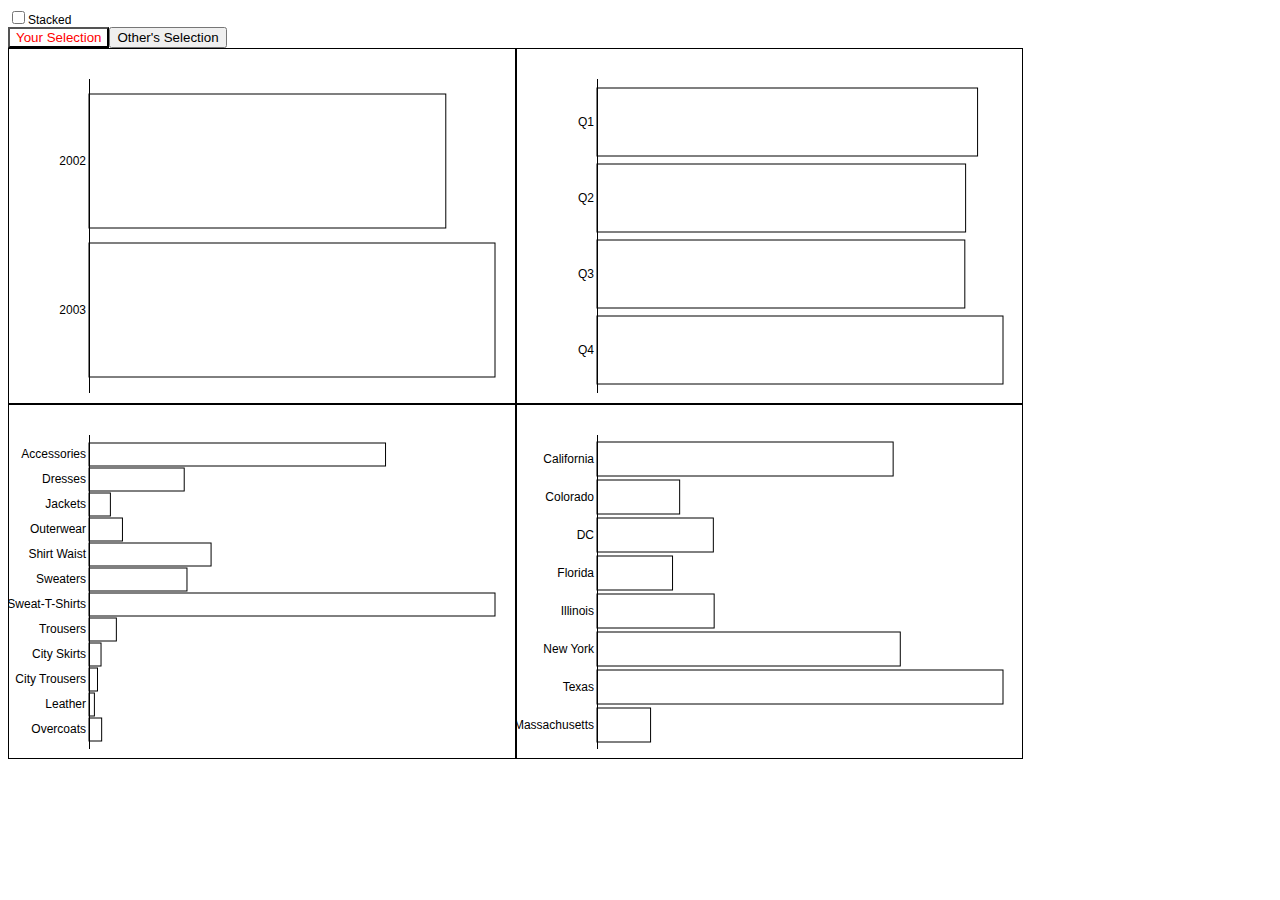
==== index.html @ 76c80e63 "Approved version after individual meeting" ====
<html>
<head>
<title>My Charting Library</title>
<style type="text/css">
div {
	border: 1px solid;
	width: 40%;
	height: 40%;
	float: left;
}
body {
	font: 12px sans-serif;
}

.bar rect {
}

.bar text.value {
	fill: white;
}

.axis {
	shape-rendering: crispEdges;
}

.axis path {
	fill: none;
}

.x.axis line {
	stroke: #fff;
	stroke-opacity: .8;
}

.y.axis path {
	stroke: black;
}

button.highlighted {
	color: red;
	background-color: white;
}
</style>
<script type="text/javascript" src="d3.js"></script>
<script type="text/javascript" src="jquery.js"></script>

<script type="text/javascript" src="dataStore.js"></script>
<script type="text/javascript" src="selection.js"></script>
<script type="text/javascript" src="charting.js"></script>
<script type="text/javascript" src="appearance.js"></script>
<script type="text/javascript" src="broadcast.js"></script>

<script type="text/javascript">
var store;
var temp;
var my_selection = new selection();
var other_selection = new selection();
var base_selection = my_selection;
var hub = new broadcast();
$(document).ready(function () {
	store = new dataStore("efashion.json", loaded);
});

function loaded (success) {
	if (!success)
		alert ("no data loaded!");
// 	var s = new selection ("Year", [2002]);
// 	s.append("Quarter", ["Q1", "Q2"]);
// 	
// 	var ss = new selection ("Year", [2003]);
// 	ss.append("Quarter", ["Q1", "Q2"]);
// 	
// 	var awesome = store.getAggregatedColumns([{"name":"Quarter", "aggregate":null},{"name":"Profit#", "aggregate":"sum"}], ["Quarter"], [s, ss, new combined_selection(s, ss, "xor"), new all_selector()]);
// 	temp = awesome;
// 	return;
// 	alert(s);
// 	alert(s.contains({"Name":"Amir", "Age": 12}));
// 	s.remove("Name", ["Amir"]);
// 	alert(s);
// 	alert(s.contains({"Name":"Amir", "Age": 12}));
// 	temp = s;
	/*var list = store.getColumns();
	$.each(list, function(i, v) {
		if (store.getColumn(v).type == "interval")
			$("#yselect").append("<option>"+v+"</option>");
		else
			$("#xselect").append("<option>"+v+"</option>");
	});
	if (store.getColumn($("#xselect").val()).type == "nominal")
		$("#aggregation").hide();
	else
		$("#aggregation").show();
	$("#change1").click(function () {
		var chart1 = new chart ("bar", $("#xselect").val(), null, $("#yselect").val(), $("#aggregation").val(), store, base_selection);
		chart1.isStacked = $("#stacked").is(":checked");
		hub.addChart(chart1);
		chart1.draw($("#main_chart1"));
	});
	$("#change2").click(function () {
		var chart2 = new chart ("bar", $("#xselect").val(), null, $("#yselect").val(), $("#aggregation").val(), store, base_selection);
		chart2.isStacked = $("#stacked").is(":checked");
		hub.addChart(chart2);
		chart2.draw($("#main_chart2"));
	});
	$("#xselect").change(function () {
		if (store.getColumn($(this).val()).type == "nominal")
			$("#aggregation").hide();
		else
			$("#aggregation").show();
	});*/
	$("#stacked").change(function () {
		hub.changeAttr("isStacked", $("#stacked").is(":checked"));
		hub.broadcast();
	});
	$("#my").click(function () { base_selection = my_selection; $(".highlighted").removeClass("highlighted"); $(this).addClass("highlighted"); });
	$("#other").click(function () { base_selection = other_selection; $(".highlighted").removeClass("highlighted"); $(this).addClass("highlighted"); });
	
	// default drawing
	var dimensions = ["Year", "Quarter", "Lines", "State"];
	for (var i = 0; i < 4; i ++) {
		var _chart = new chart ("bar", dimensions[i], null, "Sales revenue#", "sum", store, base_selection);
		_chart.isStacked = $("#stacked").is(":checked");
		hub.addChart(_chart);
		_chart.draw($("#main_chart"+(i+1)));
	}
	
	//var chart1 = new chart ("bar", "Department", null, "Age", "sum", store);
	//chart1.draw($("#main_chart"));
}
</script>
</head>
<body>
<!--
X axis:
<select id="xselect"></select><br>
Y axis:
<select id="yselect"></select>
<select id="aggregation">
<option value="sum">Sum</option>
<option value="average">Average</option>
<option value="min">Min</option>
<option value="max">Max</option>
</select>
<br>-->
<!--<button id="change1">Show in 1st</button><button id="change2">Show in 2nd</button>--><input id="stacked" type="checkbox">Stacked</input>
<span id="selection"></span><br>
<button id="my" class="highlighted">Your Selection</button><button id="other">Other's Selection</button><br>
<div id="main_chart1"></div>
<div id="main_chart2"></div>
<div id="main_chart3"></div>
<div id="main_chart4"></div>
</body>
</html>
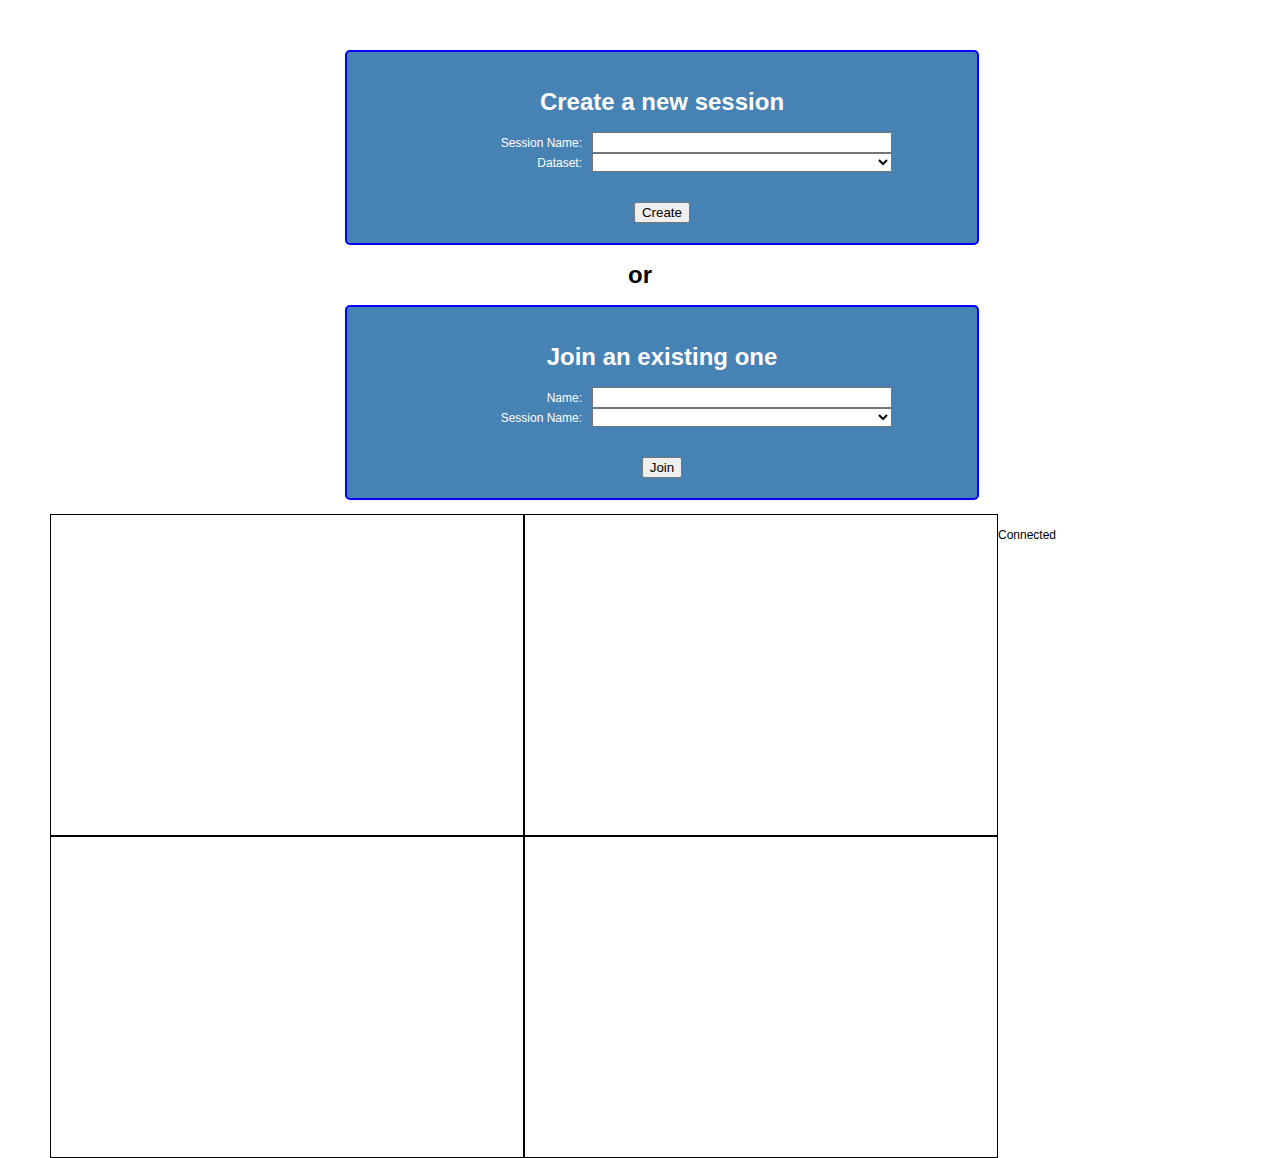
==== commit b31d79f0: "after removing old index and replacing login" ====
--- a/index.html
+++ b/index.html
@@ -1,46 +1,7 @@
 <html>
 <head>
-<title>My Charting Library</title>
-<style type="text/css">
-div {
-	border: 1px solid;
-	width: 40%;
-	height: 40%;
-	float: left;
-}
-body {
-	font: 12px sans-serif;
-}
-
-.bar rect {
-}
-
-.bar text.value {
-	fill: white;
-}
-
-.axis {
-	shape-rendering: crispEdges;
-}
-
-.axis path {
-	fill: none;
-}
-
-.x.axis line {
-	stroke: #fff;
-	stroke-opacity: .8;
-}
-
-.y.axis path {
-	stroke: black;
-}
-
-button.highlighted {
-	color: red;
-	background-color: white;
-}
-</style>
+<title>Enter brushing app</title>
+<link href="style.css" rel="stylesheet" />
 <script type="text/javascript" src="d3.js"></script>
 <script type="text/javascript" src="jquery.js"></script>
 
@@ -50,104 +11,145 @@
 <script type="text/javascript" src="appearance.js"></script>
 <script type="text/javascript" src="broadcast.js"></script>
 
+
 <script type="text/javascript">
+var datasets = {"efashion":"Fashion", "shopping_complete":"Shopping Center"};
+var dataset_dimensions = {"efashion":{"dimension": ["Year", "Quarter", "Lines", "State"], "measure":["Sales revenue#"]},
+			"shopping_complete":{"dimension": ["Gender", "Age Group", "Shopping Mall", "Frequency"], "measure":["Average Rating"]}};
+var my_id = -1;
+var my_session = -1;
+var my_dataset = '';
+var my_othersname = 'Others';
+$(document).ready (function () {
+	$("#brushing").hide();
+	$("create [name='dataset']").html("");
+	$.each(Object.keys(datasets), function (i, v) { $("#create [name='dataset']").append("<option value='" + v + "'>" + datasets[v] + "</option>"); });
+	fill_sessions ()
+	$("#create_btn").click(function () {
+		var name = $('#create [name="sessionname"]').val();
+		if (name.length < 1) {
+			alert('You should enter a name for the session');
+			return;
+		}
+		var dataset = $('#create [name="dataset"]').val();
+		$.ajax('http://142.104.68.169/server/brushing/createsession.php?name=' + name + '&dataset=' + dataset, 
+			{
+				"success": function (data) { if (data.length != 0) alert("failure with error: " + data); }
+			});
+		fill_sessions();
+	});
+	
+	$("#join_btn").click(function () {
+		var name = $('#join [name="name"]').val();
+		if (name.length < 1) {
+			alert('Enter your name please');
+			return;
+		}
+		var session = $('#join [name="session"]').val();
+		if (session == null || session.length < 1) {
+			alert('First create a session');
+			return;<option value="efashion">Fashion</option>
+		}
+		$.ajax('../../server/brushing/joinsession.php?name=' + name + '&session=' + session, 
+			{ "dataType":"json", "success": function (data) { my_session = session; my_id = data.id; my_dataset = data.dataset; jump_to_brushing(); } });
+	});
+});
+
+function fill_sessions () {
+	$("#join [name='session']").html("");
+	$.ajax('../../server/brushing/listsession.php', 
+		{ "dataType":"json", "success": function (data) { $.each(data, function (i, v) { $("#join [name='session']").append("<option value='" + v.id + "'>" + v.name + " (" + datasets[v.dataset] + ")</option>"); }); } });
+}
+
 var store;
 var temp;
 var my_selection = new selection();
 var other_selection = new selection();
 var base_selection = my_selection;
 var hub = new broadcast();
-$(document).ready(function () {
-	store = new dataStore("efashion.json", loaded);
-});
+function jump_to_brushing () {
+	$("#login").hide();
+	$("#brushing").show();
+	store = new dataStore(my_dataset + ".json", loaded);
+}
 
 function loaded (success) {
 	if (!success)
 		alert ("no data loaded!");
-// 	var s = new selection ("Year", [2002]);
-// 	s.append("Quarter", ["Q1", "Q2"]);
-// 	
-// 	var ss = new selection ("Year", [2003]);
-// 	ss.append("Quarter", ["Q1", "Q2"]);
-// 	
-// 	var awesome = store.getAggregatedColumns([{"name":"Quarter", "aggregate":null},{"name":"Profit#", "aggregate":"sum"}], ["Quarter"], [s, ss, new combined_selection(s, ss, "xor"), new all_selector()]);
-// 	temp = awesome;
-// 	return;
-// 	alert(s);
-// 	alert(s.contains({"Name":"Amir", "Age": 12}));
-// 	s.remove("Name", ["Amir"]);
-// 	alert(s);
-// 	alert(s.contains({"Name":"Amir", "Age": 12}));
-// 	temp = s;
-	/*var list = store.getColumns();
-	$.each(list, function(i, v) {
-		if (store.getColumn(v).type == "interval")
-			$("#yselect").append("<option>"+v+"</option>");
-		else
-			$("#xselect").append("<option>"+v+"</option>");
-	});
-	if (store.getColumn($("#xselect").val()).type == "nominal")
-		$("#aggregation").hide();
-	else
-		$("#aggregation").show();
-	$("#change1").click(function () {
-		var chart1 = new chart ("bar", $("#xselect").val(), null, $("#yselect").val(), $("#aggregation").val(), store, base_selection);
-		chart1.isStacked = $("#stacked").is(":checked");
-		hub.addChart(chart1);
-		chart1.draw($("#main_chart1"));
-	});
-	$("#change2").click(function () {
-		var chart2 = new chart ("bar", $("#xselect").val(), null, $("#yselect").val(), $("#aggregation").val(), store, base_selection);
-		chart2.isStacked = $("#stacked").is(":checked");
-		hub.addChart(chart2);
-		chart2.draw($("#main_chart2"));
-	});
-	$("#xselect").change(function () {
-		if (store.getColumn($(this).val()).type == "nominal")
-			$("#aggregation").hide();
-		else
-			$("#aggregation").show();
-	});*/
 	$("#stacked").change(function () {
 		hub.changeAttr("isStacked", $("#stacked").is(":checked"));
 		hub.broadcast();
 	});
-	$("#my").click(function () { base_selection = my_selection; $(".highlighted").removeClass("highlighted"); $(this).addClass("highlighted"); });
-	$("#other").click(function () { base_selection = other_selection; $(".highlighted").removeClass("highlighted"); $(this).addClass("highlighted"); });
 	
 	// default drawing
-	var dimensions = ["Year", "Quarter", "Lines", "State"];
+	var dimensions = dataset_dimensions[my_dataset].dimension;
+	var measure = dataset_dimensions[my_dataset].measure[0];
 	for (var i = 0; i < 4; i ++) {
-		var _chart = new chart ("bar", dimensions[i], null, "Sales revenue#", "sum", store, base_selection);
-		_chart.isStacked = $("#stacked").is(":checked");
+		var _chart = new chart ("bar", dimensions[i], null, measure, "sum", store, base_selection);
+		_chart.isStacked = false;
 		hub.addChart(_chart);
 		_chart.draw($("#main_chart"+(i+1)));
 	}
-	
-	//var chart1 = new chart ("bar", "Department", null, "Age", "sum", store);
-	//chart1.draw($("#main_chart"));
+
+	setTimeout("download_selection();", 2000);
+}
+
+function upload_selection () {
+	$.ajax("../../server/brushing/setselection.php?session="+my_session+"&user="+my_id+"&selection="+JSON.stringify(my_selection.selection),
+		{ "success": function (data) { if (data.length > 0) alert ("failure with error: " + data); } });
+}
+
+function download_selection () {
+	$.ajax("../../server/brushing/getselection.php?session="+my_session+"&user="+my_id,
+		{ "dataType":"json", 
+			"error": function (jqXHR, textStatus, errorThrown) { $("#status").html("Not Connected"); alert(jqXHR + " " + textStatus + " " + errorThrown); }, 
+			"success": function (data) { 
+				$("#status").html("Not Connected"); 
+				if (data.length > 0) { 
+					my_othersname = data[0].name;
+					var temp_other_selection = data[0].selection.replace(/'/g, "\"");
+					if (temp_other_selection == "")
+						temp_other_selection = "{}";
+					if (JSON.stringify(other_selection.selection) != temp_other_selection) {
+						other_selection.selection = JSON.parse(data[0].selection.replace(/'/g, "\"")); 
+						hub.broadcast();
+					}
+				} 
+				$("#status").html("Connected"); 
+				setTimeout("download_selection();", 2000); } 
+		}
+	);
 }
 </script>
 </head>
+
 <body>
-<!--
-X axis:
-<select id="xselect"></select><br>
-Y axis:
-<select id="yselect"></select>
-<select id="aggregation">
-<option value="sum">Sum</option>
-<option value="average">Average</option>
-<option value="min">Min</option>
-<option value="max">Max</option>
-</select>
-<br>-->
-<!--<button id="change1">Show in 1st</button><button id="change2">Show in 2nd</button>--><input id="stacked" type="checkbox">Stacked</input>
-<span id="selection"></span><br>
-<button id="my" class="highlighted">Your Selection</button><button id="other">Other's Selection</button><br>
-<div id="main_chart1"></div>
-<div id="main_chart2"></div>
-<div id="main_chart3"></div>
-<div id="main_chart4"></div>
+<div id="login">
+	<div id="create">
+	<h1>Create a new session</h1>
+	<span class="label">Session Name:</span><input name="sessionname" /><br/>
+	<span class="label">Dataset:</span><select name="dataset">
+	</select><br/>
+	<button id="create_btn">Create</button>
+	</div>
+	<h1>or</h1>
+	<div id="join">
+	<h1>Join an existing one</h1>
+	<span class="label">Name:</span><input name="name" /><br/>
+	<span class="label">Session Name:</span><select name="session">
+	<!-- sample <option value="1">test</option>-->
+	</select><br/>
+	<button id="join_btn">Join</button>
+	</div>
+</div>
+
+<div id="brushing">
+	<span id="selection"></span><br/>
+	<div class="chart" id="main_chart1"></div>
+	<div class="chart" id="main_chart2"></div>
+	<div class="chart" id="main_chart3"></div>
+	<div class="chart" id="main_chart4"></div>
+	<br/><span id="status">Connected</span>
+</div>
 </body>
-</html>
+</html>--- a/style.css
+++ b/style.css
@@ -0,0 +1,72 @@
+div.chart {
+	border: 1px solid;
+	width: 40%;
+	height: 40%;
+	float: left;
+}
+body {
+	font: 12px sans-serif;
+}
+
+.bar rect {
+}
+
+.bar text.value {
+	fill: white;
+}
+
+.axis {
+	shape-rendering: crispEdges;
+}
+
+.axis path {
+	fill: none;
+}
+
+.x.axis line {
+	stroke: #fff;
+	stroke-opacity: .8;
+}
+
+.y.axis path {
+	stroke: black;
+}
+
+button.highlighted {
+	color: red;
+	background-color: white;
+}
+
+body {
+	margin: 50px;
+}
+h1 {
+	text-align:center;
+}
+
+div#create, div#join {
+	position: relative;
+	left: 25%;
+	text-align: center;
+	border: 2px blue solid;
+	background-color: steelblue;
+	color: white;
+	border-radius: 5px;
+	width: 50% !important;
+	padding: 20px;
+}
+
+span.label {
+	display: inline-block;
+	width: 150px;
+	text-align: right;
+	padding-right: 10px;
+}
+
+input, select {
+	width: 300px;
+}
+
+button {
+	margin-top: 30px;
+}
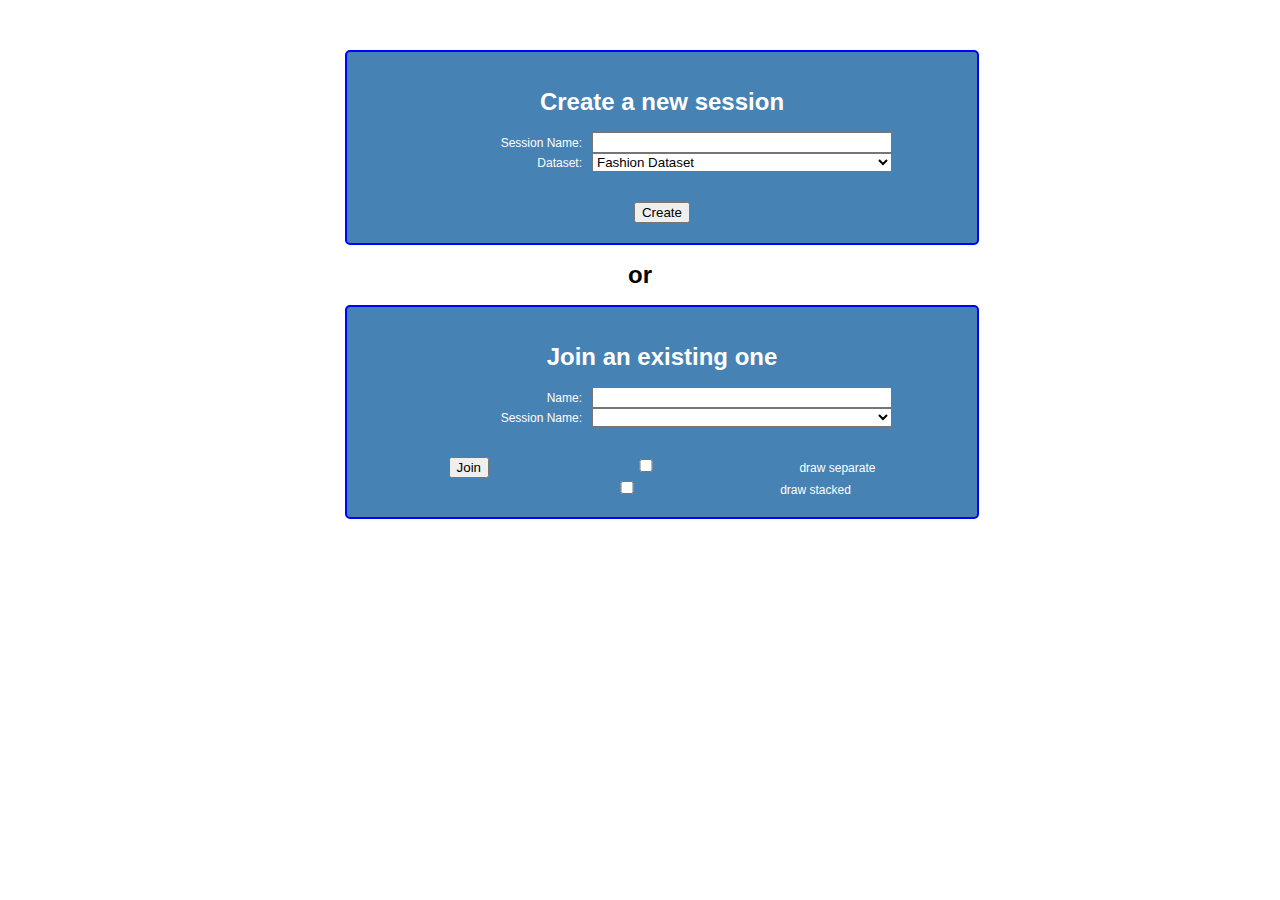
==== commit be8d8bba: "draw separate and stacked added" ====
--- a/index.html
+++ b/index.html
@@ -10,21 +10,38 @@
 <script type="text/javascript" src="charting.js"></script>
 <script type="text/javascript" src="appearance.js"></script>
 <script type="text/javascript" src="broadcast.js"></script>
+<script type="text/javascript" src="logger.js"></script>
+<script type="text/javascript" src="chartDrawer.js"></script>
 
 
 <script type="text/javascript">
-var datasets = {"efashion":"Fashion", "shopping_complete":"Shopping Center"};
-var dataset_dimensions = {"efashion":{"dimension": ["Year", "Quarter", "Lines", "State"], "measure":["Sales revenue#"]},
-			"shopping_complete":{"dimension": ["Gender", "Age Group", "Shopping Mall", "Frequency"], "measure":["Average Rating"]}};
+var datasets = {"efashion":"Fashion Dataset", "shopping_complete":"Shopping Center", "carbon": "Carbon Emission", "smoking_small":"Smoking, small version",
+		"baseball": "Baseball Dataset", "cereal": "Cereal Dataset", "earthquake":"Earthquake Dataset", "nhl":"NHL Dataset", "sleeping": "Sleeping Patterns"};
+var dataset_dimensions = {"efashion":{"dimension": ["Year", "Quarter", "Lines", "State"], "measure":["Sales revenue#"], "aggregation":"sum"},
+			"shopping_complete":{"dimension": ["Gender", "Age Group", "Shopping Mall", "Frequency"], "measure":["Average Rating"], "aggregation":"average"},
+			"carbon":{"dimension": ["Country"], "measure": ["Total CO2, 2005, million tonnes", "Cars per 1000 people"], "aggregation":"sum"},
+			"smoking_small":{"dimension":["Gender", "Race", "Age", "Smoked > 100 Cigarettes in Lifetime"], "measure":["Cholesterol (mg/100mL)"], "aggregation":"sum"},
+			"baseball":{"dimension":["Year", "League", "Rank", "Fielding Percentage"], "measure":["Wins"], "aggregation":"sum"}};
 var my_id = -1;
 var my_session = -1;
 var my_dataset = '';
 var my_othersname = 'Others';
+var last_moved = new Date();
+var last_clicked = new Date();
+var draw_separate = false;
 $(document).ready (function () {
 	$("#brushing").hide();
 	$("create [name='dataset']").html("");
 	$.each(Object.keys(datasets), function (i, v) { $("#create [name='dataset']").append("<option value='" + v + "'>" + datasets[v] + "</option>"); });
-	fill_sessions ()
+	fill_sessions ();
+	$("#log").click(function () {
+		$.ajax("http://142.104.68.169/server/brushing/log.php", {
+			type:"POST",
+			data: { session: my_session, user: my_id, log: JSON.stringify(logs) }
+		});
+	});
+	$("#log, #status").hide();
+	$(document).keypress(function (e) { if(e.charCode == 108) $("#log, #status").toggle(); });
 	$("#create_btn").click(function () {
 		var name = $('#create [name="sessionname"]').val();
 		if (name.length < 1) {
@@ -48,8 +65,9 @@
 		var session = $('#join [name="session"]').val();
 		if (session == null || session.length < 1) {
 			alert('First create a session');
-			return;<option value="efashion">Fashion</option>
-		}
+			return;
+		}
+		draw_separate = ($("#login [name='draw_separate']").is(":checked"));
 		$.ajax('../../server/brushing/joinsession.php?name=' + name + '&session=' + session, 
 			{ "dataType":"json", "success": function (data) { my_session = session; my_id = data.id; my_dataset = data.dataset; jump_to_brushing(); } });
 	});
@@ -67,29 +85,61 @@
 var other_selection = new selection();
 var base_selection = my_selection;
 var hub = new broadcast();
+var alternative_hub = new broadcast();
 function jump_to_brushing () {
 	$("#login").hide();
 	$("#brushing").show();
-	store = new dataStore(my_dataset + ".json", loaded);
+	store = new dataStore("data/" + my_dataset + ".json", loaded);
 }
 
 function loaded (success) {
 	if (!success)
 		alert ("no data loaded!");
-	$("#stacked").change(function () {
-		hub.changeAttr("isStacked", $("#stacked").is(":checked"));
-		hub.broadcast();
-	});
 	
 	// default drawing
 	var dimensions = dataset_dimensions[my_dataset].dimension;
-	var measure = dataset_dimensions[my_dataset].measure[0];
-	for (var i = 0; i < 4; i ++) {
-		var _chart = new chart ("bar", dimensions[i], null, measure, "sum", store, base_selection);
-		_chart.isStacked = false;
-		hub.addChart(_chart);
-		_chart.draw($("#main_chart"+(i+1)));
+	var measures = dataset_dimensions[my_dataset].measure;
+	var max = dimensions.length;
+	if (max < measures.length) max = measures.length;
+	if (draw_separate && max > 2) max = 2;
+	for (var i = 0; i < max; i ++) {
+		var dimension, measure;
+		if (i < dimensions.length) dimension = dimensions[i];
+		else dimension = dimensions[0];
+		if (i < measures.length) measure = measures[i];
+		else measure = measures[0];
+		var _chart = chartDrawer ("bar", dimension, null, measure, dataset_dimensions[my_dataset].aggregation, 
+				store, hub, my_selection, other_selection, true, !draw_separate, $("#stacked").is(":checked"), true, "#main_chart"+(i+1));
 	}
+	if (draw_separate) {
+		for (var i = 0; i < max; i ++) {
+			var dimension, measure;
+			if (i < dimensions.length) dimension = dimensions[i];
+			else dimension = dimensions[0];
+			if (i < measures.length) measure = measures[i];
+			else measure = measures[0];
+			var _chart = chartDrawer ("bar", dimension, null, measure, dataset_dimensions[my_dataset].aggregation, 
+				store, alternative_hub, my_selection, other_selection, false, true, $("#stacked").is(":checked"), false, "#main_chart"+(i+3));
+		}
+	}
+
+	$(document).mousemove(function () {
+		var now = new Date();
+		var diff = (now.getTime() - last_moved.getTime());
+		var threshold = 5 * 1000;
+		if (diff > threshold)
+			log("Mouse stopped for " + (diff / 1000) + " seconds from " + last_moved.toString());
+		last_moved = now;
+	});
+
+	$(document).click(function () {
+		var now = new Date();
+		var diff = (now.getTime() - last_clicked.getTime());
+		var threshold = 5 * 1000;
+		if (diff > threshold)
+			log("No click for " + (diff / 1000) + " seconds from " + last_clicked.toString());
+		last_clicked = now;
+	});
 
 	setTimeout("download_selection();", 2000);
 }
@@ -111,12 +161,21 @@
 					if (temp_other_selection == "")
 						temp_other_selection = "{}";
 					if (JSON.stringify(other_selection.selection) != temp_other_selection) {
-						other_selection.selection = JSON.parse(data[0].selection.replace(/'/g, "\"")); 
+						other_selection.selection = JSON.parse(temp_other_selection); 
 						hub.broadcast();
+						alternative_hub.broadcast();
 					}
-				} 
+				} else {
+					// reset others selection
+					my_othersname = 'Others';
+					if (JSON.stringify(other_selection.selection) != "{}") {
+						other_selection.selection = {};
+						hub.broadcast();
+						alternative_hub.broadcast();
+					}
+				}
 				$("#status").html("Connected"); 
-				setTimeout("download_selection();", 2000); } 
+				setTimeout("download_selection();", 1000); } 
 		}
 	);
 }
@@ -140,16 +199,18 @@
 	<!-- sample <option value="1">test</option>-->
 	</select><br/>
 	<button id="join_btn">Join</button>
+	<input name="draw_separate" type="checkbox">draw separate</input>
+	<input id="stacked" type="checkbox">draw stacked</input>
 	</div>
 </div>
 
 <div id="brushing">
 	<span id="selection"></span><br/>
 	<div class="chart" id="main_chart1"></div>
+	<div class="chart" id="main_chart3"></div>
 	<div class="chart" id="main_chart2"></div>
-	<div class="chart" id="main_chart3"></div>
 	<div class="chart" id="main_chart4"></div>
-	<br/><span id="status">Connected</span>
+	<br/><span id="status">Connected</span><button id="log">Log</button>
 </div>
 </body>
 </html>--- a/style.css
+++ b/style.css
@@ -11,8 +11,12 @@
 .bar rect {
 }
 
-.bar text.value {
-	fill: white;
+text.value {
+	font: 10px sans-serif;
+}
+
+.y.axis text {
+	font: 8px sans-serif;
 }
 
 .axis {
@@ -70,3 +74,14 @@
 button {
 	margin-top: 30px;
 }
+
+span#status {
+	position: fixed;
+	right: 70px;
+	bottom: 20px;
+}
+button#log {
+	position: fixed;
+	right: 0px;
+	bottom: 20px;
+}
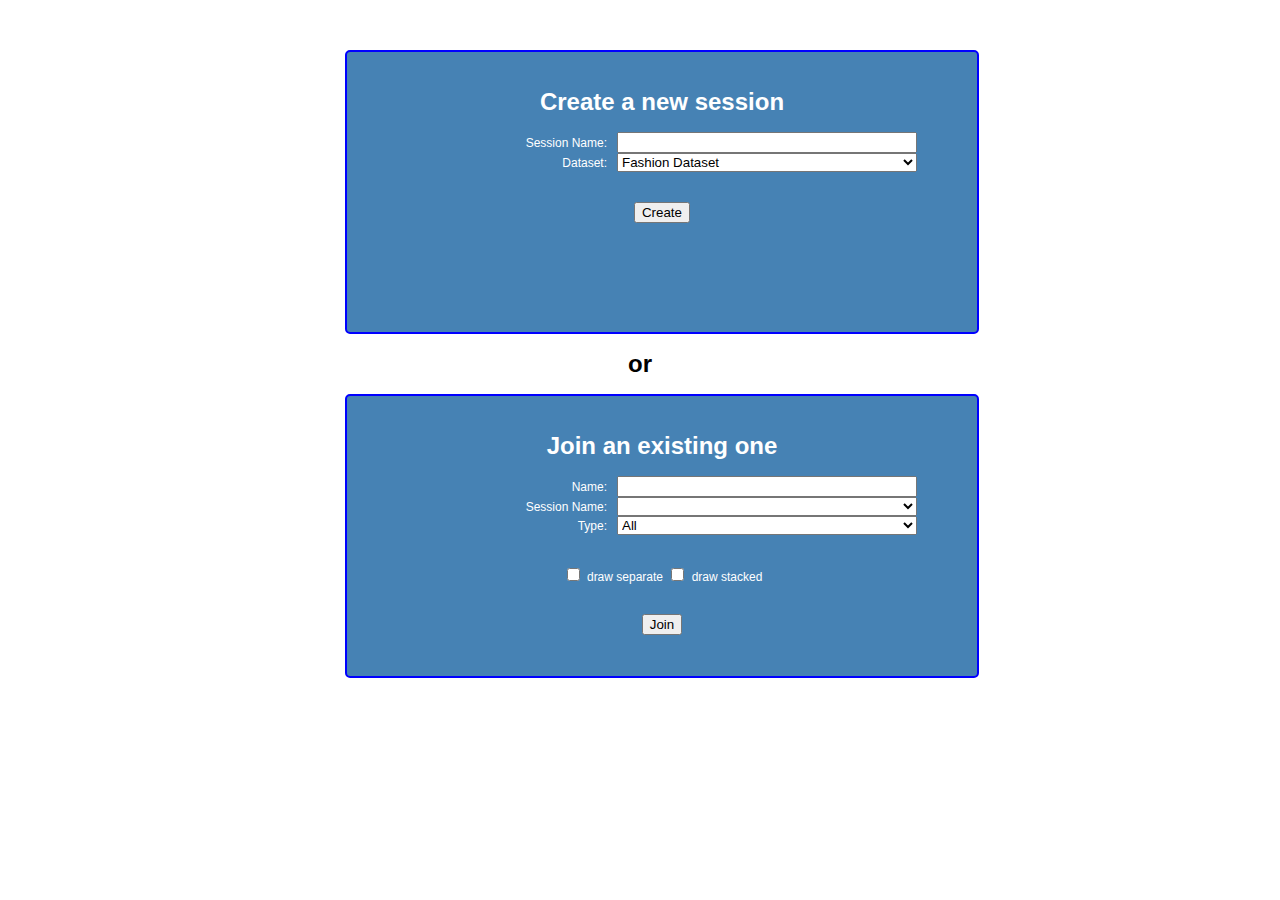
==== commit 13cb8bc1: "last changes before adding fourth condition" ====
--- a/index.html
+++ b/index.html
@@ -1,6 +1,6 @@
 <html>
 <head>
-<title>Enter brushing app</title>
+<title>Brushing App</title>
 <link href="style.css" rel="stylesheet" />
 <script type="text/javascript" src="d3.js"></script>
 <script type="text/javascript" src="jquery.js"></script>
@@ -12,16 +12,75 @@
 <script type="text/javascript" src="broadcast.js"></script>
 <script type="text/javascript" src="logger.js"></script>
 <script type="text/javascript" src="chartDrawer.js"></script>
+<script type="text/javascript" src="utility.js"></script>
 
 
 <script type="text/javascript">
 var datasets = {"efashion":"Fashion Dataset", "shopping_complete":"Shopping Center", "carbon": "Carbon Emission", "smoking_small":"Smoking, small version",
-		"baseball": "Baseball Dataset", "cereal": "Cereal Dataset", "earthquake":"Earthquake Dataset", "nhl":"NHL Dataset", "sleeping": "Sleeping Patterns"};
+		"baseball": "Baseball Dataset", "cereal": "Cereal Dataset", "earthquake":"Earthquake Dataset", "nhl":"NHL Dataset", "sleeping": "Sleeping Patterns",
+		"cospace":"History Navigation Study Results", "cospace_changed":"History Navigation Study Results", "export2": "US Export Data"};
 var dataset_dimensions = {"efashion":{"dimension": ["Year", "Quarter", "Lines", "State"], "measure":["Sales revenue#"], "aggregation":"sum"},
 			"shopping_complete":{"dimension": ["Gender", "Age Group", "Shopping Mall", "Frequency"], "measure":["Average Rating"], "aggregation":"average"},
 			"carbon":{"dimension": ["Country"], "measure": ["Total CO2, 2005, million tonnes", "Cars per 1000 people"], "aggregation":"sum"},
 			"smoking_small":{"dimension":["Gender", "Race", "Age", "Smoked > 100 Cigarettes in Lifetime"], "measure":["Cholesterol (mg/100mL)"], "aggregation":"sum"},
-			"baseball":{"dimension":["Year", "League", "Rank", "Fielding Percentage"], "measure":["Wins"], "aggregation":"sum"}};
+			"baseball":{"dimension":["Year", "League", "Rank", "Fielding Percentage"], "measure":["Wins"], "aggregation":"sum"},
+			"cospace":{"dimension":["Group", "Participant", "Access Mode", "Phase", "Action", "Collaboration Style"], "measure":["Histogram"], "aggregation":"count"},
+			"cospace_changed":{"dimension":["Groups", "Participant", "Access Mode", "Minute", "Action", "Collaboration Style"], "measure":["Histogram"], "aggregation":"count"},
+			"export2":{"dimension":["Decision Year", "Quarter", "Country", "Brokered?", "Decision Authority", "Contract Type"], "measure":["Histogram"], "aggregation":"count"}};
+
+var dataset_questions = {"cospace": {
+				1:[
+					"What <span class='key_dimension'>action(s)</span> happened in <span class='key_value'>remote</span> access mode? Sort them by their occurrence.",
+					"In what <span class='key_dimension'>phase</span> users have used <span class='key_value'>local</span> history <span style='text-decoration:underline'>much more</span> than <span class='key_value'>remote</span> ones?",
+					"What is the <span class='key_dimension'>collaboration style</span> during <span class='key_value'>discussion</span> part?",
+					"Which <span class='key_dimension'>action(s)</span> has been done by participant <span class='key_value'>P2</span> more than by <span class='key_value'>P1</span>?",
+					"Which <span class='key_dimension'>groups</span> have done <span class='key_value'>note taking</span> more than <span class='key_value'>manual save</span>?",
+					"What <span class='key_dimension'>action(s)</span> happened in <span class='key_value'>discussion</span> phase more than <span class='key_value'>data mining</span> phase?"
+				], 
+				2:[
+					"In which <span class='key_dimension'>groups</span> participant <span class='key_value'>P2</span> was more active than participant <span class='key_value'>P1</span>?",
+					"Which <span class='key_dimension'>action(s)</span> has been done by participant <span class='key_value'>P2</span> more than by <span class='key_value'>P1</span>?",
+					"Which <span class='key_dimension'>groups</span> have done <span class='key_value'>note taking</span> more than <span class='key_value'>manual save</span>?",
+					"In what <span class='key_dimension'>phase</span> users have used <span class='key_value'>local</span> history <span style='text-decoration:underline'>much more</span> than <span class='key_value'>remote</span> ones?",
+					"Which <span class='key_dimension'>collaboration style</span> has a higher count of actions on <span class='key_value'>local</span> history?",
+					"In <span class='key_value'>tight</span> collaboration, which <span class='key_dimension'>participant</span> is more active?"
+				]},
+			"efashion": {
+				1:[
+					"In which <span class='key_dimension'>quarter</span> <span class='key_value'>accessories</span> has been bought most?",
+					"Which <span class='key_dimension'>quarter(s)</span> were more beneficial in <span class='key_value'>2002</span> than <span class='key_value'>2003</span>?"
+				],
+				2:[
+					"In which <span class='key_dimension'>quarter</span> <span class='key_value'>accessories</span> has been bought most?",
+					"Which <span class='key_dimension'>quarter(s)</span> were more beneficial in <span class='key_value'>2002</span> than <span class='key_value'>2003</span>?"
+				]},
+			"smoking_small": {
+				1:[
+					"For people between <span class='key_value'>55</span> and <span class='key_value'>72</span> years old which <span class='key_dimension'>gender</span> has the highest cholesterol?",
+					"In which <span class='key_dimension'>age</span> people who <span class='key_value'>smoke more than 100 (Smoked>100 = Yes)</span> have the highest cholesterol?"
+				],
+				2:[
+					"For people between <span class='key_value'>55</span> and <span class='key_value'>72</span> years old which <span class='key_dimension'>gender</span> has the highest cholesterol?",
+					"In which <span class='key_dimension'>age</span> people who <span class='key_value'>smoke more than 100 (Smoked>100 = Yes)</span> have the highest cholesterol?"
+				]},
+			"export2": {
+				1:[
+					"Which <span class='key_dimension'>decision authority</span> considers almost same number of contracts among different <span class='key_dimension'>quarters</span>?",
+					"Which <span class='key_dimension'>decision authority</span> has considered more contracts in decision year <span class='key_value'>2011</span>?",
+					"What is the <span class='key_dimension'>type</span> of contracts authorized by <span class='key_value'>Board</span>?",
+					"Which <span class='key_dimension'>type</span> of contracts are <span class='key_value'>not brokered</span> at all?",
+					"Which <span class='key_dimension'>countries</span> have more <span class='key_value'>short term</span> contracts than <span class='key_value'>medium term</span> ones?",
+					"In which <span class='key_dimension'>quarter</span>, number of <span class='key_value'>non-brokered</span> deals is more than <span class='key_value'>brokered</span> ones?"
+				], 
+				2:[
+					"Which <span class='key_dimension'>countries</span> have more <span class='key_value'>short term</span> contracts than <span class='key_value'>medium term</span> ones?",
+					"Which <span class='key_dimension'>country</span> didn't have any import from US in decision year <span class='key_value'>2010</span>?",
+					"In which <span class='key_dimension'>quarter</span>, number of <span class='key_value'>non-brokered</span> deals is more than <span class='key_value'>brokered</span> ones?",
+					"Which <span class='key_dimension'>decision authority</span> considers almost same number of contracts among different <span class='key_dimension'>quarters</span>?",
+					"Which <span class='key_dimension'>decision authority</span> is mostly responsible for <span class='key_value'>brokered</span> deals?",
+					"Which <span class='key_dimension'>countries</span> have same number of contracts between <span class='key_value'>quarter 1</span> and <span class='key_value'>quarter 2</span>?"
+				]}
+			};
 var my_id = -1;
 var my_session = -1;
 var my_dataset = '';
@@ -32,10 +91,10 @@
 $(document).ready (function () {
 	$("#brushing").hide();
 	$("create [name='dataset']").html("");
-	$.each(Object.keys(datasets), function (i, v) { $("#create [name='dataset']").append("<option value='" + v + "'>" + datasets[v] + "</option>"); });
+	$.each(keys(datasets), function (i, v) { $("#create [name='dataset']").append("<option value='" + v + "'>" + datasets[v] + "</option>"); });
 	fill_sessions ();
 	$("#log").click(function () {
-		$.ajax("http://142.104.68.169/server/brushing/log.php", {
+		$.ajax("http://142.104.68.169/brushing/server/log.php", {
 			type:"POST",
 			data: { session: my_session, user: my_id, log: JSON.stringify(logs) }
 		});
@@ -49,7 +108,7 @@
 			return;
 		}
 		var dataset = $('#create [name="dataset"]').val();
-		$.ajax('http://142.104.68.169/server/brushing/createsession.php?name=' + name + '&dataset=' + dataset, 
+		$.ajax('http://142.104.68.169/brushing/server/createsession.php?name=' + name + '&dataset=' + dataset, 
 			{
 				"success": function (data) { if (data.length != 0) alert("failure with error: " + data); }
 			});
@@ -68,14 +127,22 @@
 			return;
 		}
 		draw_separate = ($("#login [name='draw_separate']").is(":checked"));
-		$.ajax('../../server/brushing/joinsession.php?name=' + name + '&session=' + session, 
-			{ "dataType":"json", "success": function (data) { my_session = session; my_id = data.id; my_dataset = data.dataset; jump_to_brushing(); } });
+		$.ajax('server/joinsession.php?name=' + name + '&session=' + session, 
+			{ 
+				"dataType":"json", 
+				"success": function (data) { 
+					my_session = session; my_id = data.id; my_dataset = data.dataset; jump_to_brushing();
+				},
+				"error": function () {
+					alert("session full");
+				}
+			});
 	});
 });
 
 function fill_sessions () {
 	$("#join [name='session']").html("");
-	$.ajax('../../server/brushing/listsession.php', 
+	$.ajax('server/listsession.php', 
 		{ "dataType":"json", "success": function (data) { $.each(data, function (i, v) { $("#join [name='session']").append("<option value='" + v.id + "'>" + v.name + " (" + datasets[v.dataset] + ")</option>"); }); } });
 }
 
@@ -109,7 +176,8 @@
 		if (i < measures.length) measure = measures[i];
 		else measure = measures[0];
 		var _chart = chartDrawer ("bar", dimension, null, measure, dataset_dimensions[my_dataset].aggregation, 
-				store, hub, my_selection, other_selection, true, !draw_separate, $("#stacked").is(":checked"), true, "#main_chart"+(i+1));
+				store, hub, my_selection, other_selection, true, ($("#join [name='type']").val() != "none") && !draw_separate, $("#stacked").is(":checked"), true, "#main_chart"+(i+1));
+		_chart.drawSelfSelectionOnly = ($("#join [name='type']").val() == "selection");
 	}
 	if (draw_separate) {
 		for (var i = 0; i < max; i ++) {
@@ -141,16 +209,37 @@
 		last_clicked = now;
 	});
 
+	$.each(dataset_questions[my_dataset][my_id], function (i, v) {
+		$("#question").append("<option value='" + (i + 1) + "'>Question " + (i+1) + "</option>");
+	});
+	$("#question").change(function () {
+		log("Question " + $(this).val());
+		if ($(this).val() == "-1")
+			$("#question_span").html("");
+		else
+			$("#question_span").html(dataset_questions[my_dataset][my_id][parseInt($(this).val()) - 1]);
+	});
+
+	$("button#done").click(function () {
+		$("#question").val(-1);
+		log("Question " + -1);
+		$("#question_span").html("");
+		$.ajax("http://142.104.68.169/brushing/server/log.php", {
+			type:"POST",
+			data: { session: my_session, user: my_id, log: JSON.stringify(logs) }
+		});
+	});
+
 	setTimeout("download_selection();", 2000);
 }
 
 function upload_selection () {
-	$.ajax("../../server/brushing/setselection.php?session="+my_session+"&user="+my_id+"&selection="+JSON.stringify(my_selection.selection),
+	$.ajax("server/setselection.php?session="+my_session+"&user="+my_id+"&selection="+JSON.stringify(my_selection.selection),
 		{ "success": function (data) { if (data.length > 0) alert ("failure with error: " + data); } });
 }
 
 function download_selection () {
-	$.ajax("../../server/brushing/getselection.php?session="+my_session+"&user="+my_id,
+	$.ajax("server/getselection.php?session="+my_session+"&user="+my_id,
 		{ "dataType":"json", 
 			"error": function (jqXHR, textStatus, errorThrown) { $("#status").html("Not Connected"); alert(jqXHR + " " + textStatus + " " + errorThrown); }, 
 			"success": function (data) { 
@@ -195,22 +284,39 @@
 	<div id="join">
 	<h1>Join an existing one</h1>
 	<span class="label">Name:</span><input name="name" /><br/>
-	<span class="label">Session Name:</span><select name="session">
+	<span class="label">Session Name:</span><select name="session"><br/>
 	<!-- sample <option value="1">test</option>-->
 	</select><br/>
+	<span class="label">Type:</span><select name="type">
+		<option value="all">All</option>
+		<option value="selection">Selection</option>
+		<option value="none">None</option>
+	</select><br/>
+	<div style="margin-top: 30px;">
+	<input style="width:15px;" name="draw_separate" type="checkbox"/>
+	<label>draw separate</label>
+	<input style="width:15px;" id="stacked" type="checkbox"/>
+	<label>draw stacked</label>
+	</div>
 	<button id="join_btn">Join</button>
-	<input name="draw_separate" type="checkbox">draw separate</input>
-	<input id="stacked" type="checkbox">draw stacked</input>
 	</div>
 </div>
 
 <div id="brushing">
-	<span id="selection"></span><br/>
+	<!--<span id="selection"></span><br/>-->
+	<!--<input id="question" type="textbox"></input><br/>-->
+	<div class="header">
+	<select id="question"><option value="-1">Select One Question</option></select>
+	<button id="done">Done</button>
+	<br/><br/><span id="question_span" style="margin-left: 20px;"></span><br/>
+	</div>
 	<div class="chart" id="main_chart1"></div>
+	<div class="chart" id="main_chart2"></div>
 	<div class="chart" id="main_chart3"></div>
-	<div class="chart" id="main_chart2"></div>
 	<div class="chart" id="main_chart4"></div>
+	<div class="chart" id="main_chart5"></div>
+	<div class="chart" id="main_chart6"></div>
 	<br/><span id="status">Connected</span><button id="log">Log</button>
 </div>
 </body>
-</html>+</html>
--- a/style.css
+++ b/style.css
@@ -1,22 +1,26 @@
 div.chart {
 	border: 1px solid;
-	width: 40%;
-	height: 40%;
+	width: 33%;
+	height: 45%;
 	float: left;
 }
 body {
 	font: 12px sans-serif;
 }
 
+svg {
+	margin-top: -20px;
+}
+
 .bar rect {
 }
 
 text.value {
-	font: 10px sans-serif;
+	font: 1em sans-serif;
 }
 
 .y.axis text {
-	font: 8px sans-serif;
+	font: 1em sans-serif;
 }
 
 .axis {
@@ -44,6 +48,7 @@
 body {
 	margin: 50px;
 }
+
 h1 {
 	text-align:center;
 }
@@ -57,12 +62,13 @@
 	color: white;
 	border-radius: 5px;
 	width: 50% !important;
+	height: 30%;
 	padding: 20px;
 }
 
 span.label {
 	display: inline-block;
-	width: 150px;
+	width: 200px;
 	text-align: right;
 	padding-right: 10px;
 }
@@ -85,3 +91,33 @@
 	right: 0px;
 	bottom: 20px;
 }
+
+span.key_dimension {
+	background-color: yellow;
+}
+
+span.key_value {
+	background-color: blue;
+	color: white;
+}
+
+span.chart_header {
+	margin-left:50px;
+	margin-top:100px;
+	font-size: 1.5em !important;
+}
+
+span#question_span {
+	font-size: 1.2em;
+}
+
+div.header {
+	height: 70px;
+}
+
+button#done {
+	float: right;
+	width: 70px;
+	height: 40px;
+	margin-top: 0px;
+}
